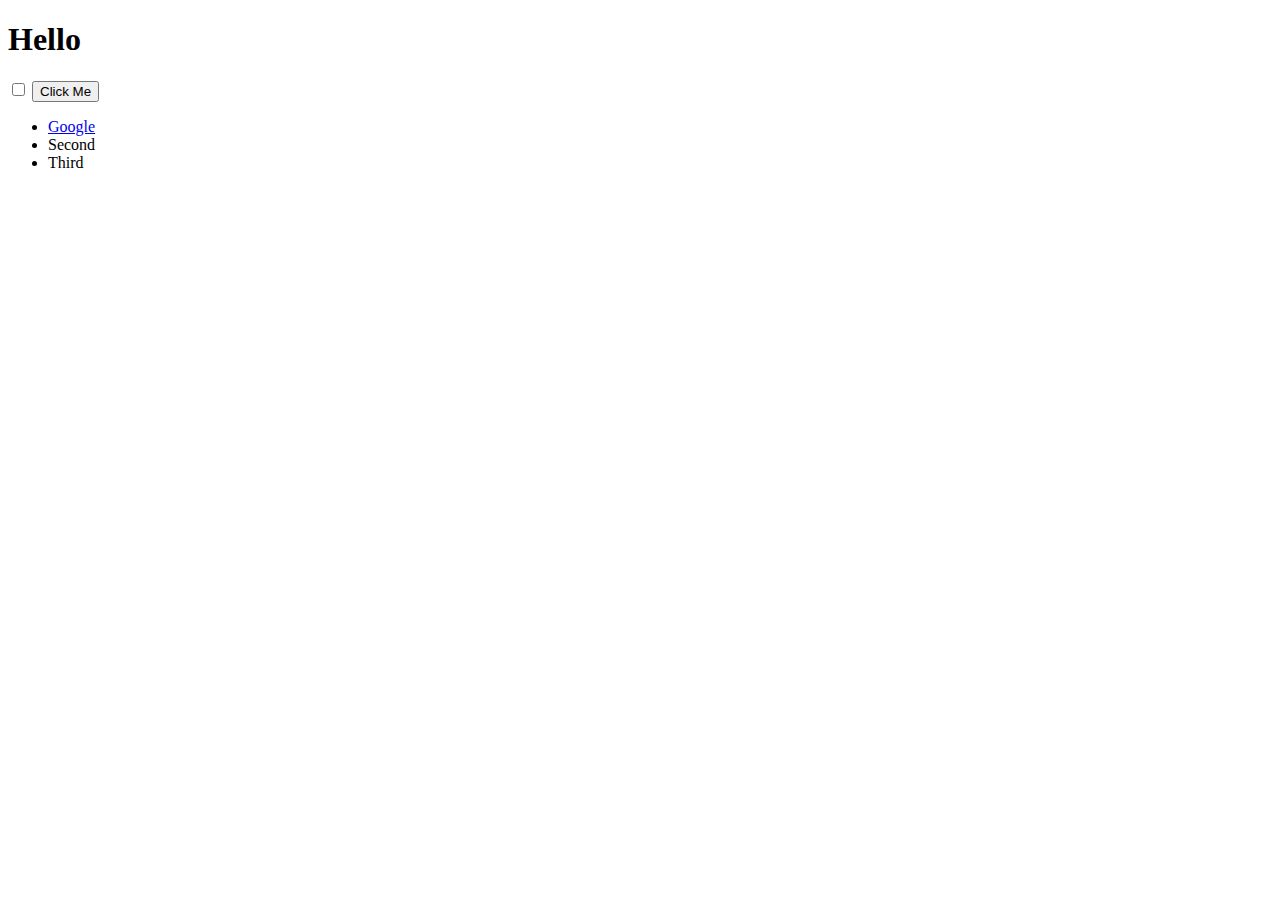
==== Udemy - DOM Manipulation/index.html @ f4fdd3da "DOM challenge" ====
<!DOCTYPE html>
<html lang="en">

<head>
    <meta charset="UTF-8">
    <meta name="viewport" content="width=device-width, initial-scale=1.0">
    <title>Udemy-DOM Manipulation</title>
    <link rel="stylesheet" href="style.css">
</head>

<body onload="alert('Hello');">
    <h1>Hello</h1>

    <input type="checkbox">

    <button style=":active color:red;">Click Me</button>

    <ul>
        <li class="list">
            <a href="https://www.google.com">Google</a>
        </li>
        <li class="list">Second</li>
        <li class="list">Third</li>
    </ul>

</body>

</html>
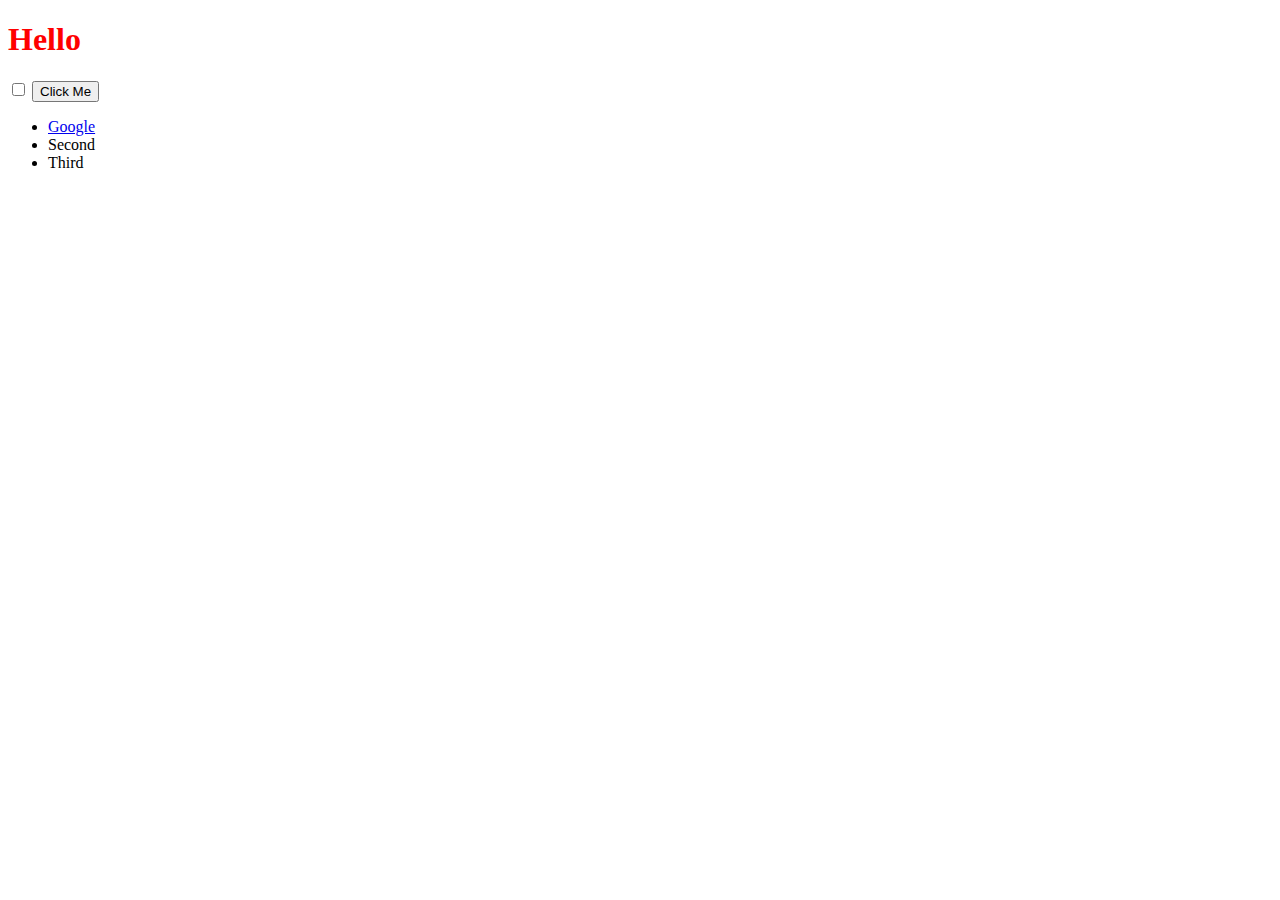
==== commit 195a719a: "ffgfdg" ====
--- a/Udemy - DOM Manipulation/index.html
+++ b/Udemy - DOM Manipulation/index.html
@@ -8,12 +8,12 @@
     <link rel="stylesheet" href="style.css">
 </head>
 
-<body onload="alert('Hello');">
+<body>
     <h1>Hello</h1>
 
     <input type="checkbox">
 
-    <button style=":active color:red;">Click Me</button>
+    <button>Click Me</button>
 
     <ul>
         <li class="list">
@@ -22,7 +22,6 @@
         <li class="list">Second</li>
         <li class="list">Third</li>
     </ul>
-
 </body>
 
 </html>--- a/Udemy - DOM Manipulation/style.css
+++ b/Udemy - DOM Manipulation/style.css
@@ -0,0 +1,3 @@
+h1 {
+    color: red;
+}